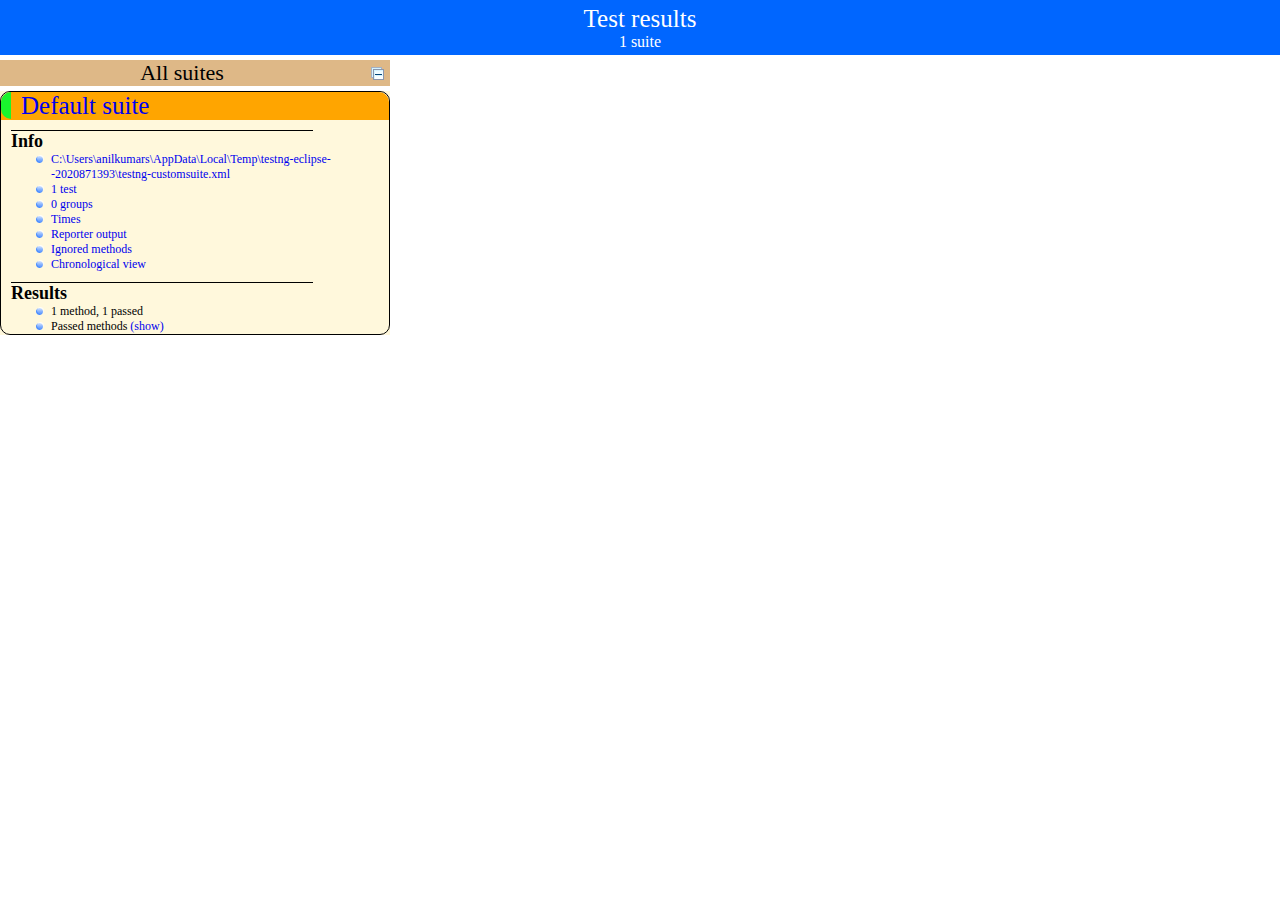
==== test-output/index.html @ d5fa9650 "new Code" ====
<!DOCTYPE html>

<html>
  <head>
  <meta charset='utf-8'>
  <title>TestNG reports</title>

    <link type="text/css" href="testng-reports.css" rel="stylesheet" />  
    <script type="text/javascript" src="jquery-1.7.1.min.js"></script>
    <script type="text/javascript" src="testng-reports.js"></script>
    <script type="text/javascript" src="https://www.google.com/jsapi"></script>
    <script type='text/javascript'>
      google.load('visualization', '1', {packages:['table']});
      google.setOnLoadCallback(drawTable);
      var suiteTableInitFunctions = new Array();
      var suiteTableData = new Array();
    </script>
    <!--
      <script type="text/javascript" src="jquery-ui/js/jquery-ui-1.8.16.custom.min.js"></script>
     -->
  </head>

  <body>
    <div class="top-banner-root">
      <span class="top-banner-title-font">Test results</span>
      <br/>
      <span class="top-banner-font-1">1 suite</span>
    </div> <!-- top-banner-root -->
    <div class="navigator-root">
      <div class="navigator-suite-header">
        <span>All suites</span>
        <a href="#" title="Collapse/expand all the suites" class="collapse-all-link">
          <img src="collapseall.gif" class="collapse-all-icon">
          </img> <!-- collapse-all-icon -->
        </a> <!-- collapse-all-link -->
      </div> <!-- navigator-suite-header -->
      <div class="suite">
        <div class="rounded-window">
          <div class="suite-header light-rounded-window-top">
            <a href="#" panel-name="suite-Default_suite" class="navigator-link">
              <span class="suite-name border-passed">Default suite</span>
            </a> <!-- navigator-link -->
          </div> <!-- suite-header light-rounded-window-top -->
          <div class="navigator-suite-content">
            <div class="suite-section-title">
              <span>Info</span>
            </div> <!-- suite-section-title -->
            <div class="suite-section-content">
              <ul>
                <li>
                  <a href="#" panel-name="test-xml-Default_suite" class="navigator-link ">
                    <span>C:\Users\anilkumars\AppData\Local\Temp\testng-eclipse--2020871393\testng-customsuite.xml</span>
                  </a> <!-- navigator-link  -->
                </li>
                <li>
                  <a href="#" panel-name="testlist-Default_suite" class="navigator-link ">
                    <span class="test-stats">1 test</span>
                  </a> <!-- navigator-link  -->
                </li>
                <li>
                  <a href="#" panel-name="group-Default_suite" class="navigator-link ">
                    <span>0 groups</span>
                  </a> <!-- navigator-link  -->
                </li>
                <li>
                  <a href="#" panel-name="times-Default_suite" class="navigator-link ">
                    <span>Times</span>
                  </a> <!-- navigator-link  -->
                </li>
                <li>
                  <a href="#" panel-name="reporter-Default_suite" class="navigator-link ">
                    <span>Reporter output</span>
                  </a> <!-- navigator-link  -->
                </li>
                <li>
                  <a href="#" panel-name="ignored-methods-Default_suite" class="navigator-link ">
                    <span>Ignored methods</span>
                  </a> <!-- navigator-link  -->
                </li>
                <li>
                  <a href="#" panel-name="chronological-Default_suite" class="navigator-link ">
                    <span>Chronological view</span>
                  </a> <!-- navigator-link  -->
                </li>
              </ul>
            </div> <!-- suite-section-content -->
            <div class="result-section">
              <div class="suite-section-title">
                <span>Results</span>
              </div> <!-- suite-section-title -->
              <div class="suite-section-content">
                <ul>
                  <li>
                    <span class="method-stats">1 method,   1 passed</span>
                  </li>
                  <li>
                    <span class="method-list-title passed">Passed methods</span>
                    <span class="show-or-hide-methods passed">
                      <a href="#" panel-name="suite-Default_suite" class="hide-methods passed suite-Default_suite"> (hide)</a> <!-- hide-methods passed suite-Default_suite -->
                      <a href="#" panel-name="suite-Default_suite" class="show-methods passed suite-Default_suite"> (show)</a> <!-- show-methods passed suite-Default_suite -->
                    </span>
                    <div class="method-list-content passed suite-Default_suite">
                      <span>
                        <img src="passed.png" width="3%"/>
                        <a href="#" panel-name="suite-Default_suite" title="planittesting.assesment.DemoTest" class="method navigator-link" hash-for-method="DemoExample">DemoExample</a> <!-- method navigator-link -->
                      </span>
                      <br/>
                    </div> <!-- method-list-content passed suite-Default_suite -->
                  </li>
                </ul>
              </div> <!-- suite-section-content -->
            </div> <!-- result-section -->
          </div> <!-- navigator-suite-content -->
        </div> <!-- rounded-window -->
      </div> <!-- suite -->
    </div> <!-- navigator-root -->
    <div class="wrapper">
      <div class="main-panel-root">
        <div panel-name="suite-Default_suite" class="panel Default_suite">
          <div class="suite-Default_suite-class-passed">
            <div class="main-panel-header rounded-window-top">
              <img src="passed.png"/>
              <span class="class-name">planittesting.assesment.DemoTest</span>
            </div> <!-- main-panel-header rounded-window-top -->
            <div class="main-panel-content rounded-window-bottom">
              <div class="method">
                <div class="method-content">
                  <a name="DemoExample">
                  </a> <!-- DemoExample -->
                  <span class="method-name">DemoExample</span>
                </div> <!-- method-content -->
              </div> <!-- method -->
            </div> <!-- main-panel-content rounded-window-bottom -->
          </div> <!-- suite-Default_suite-class-passed -->
        </div> <!-- panel Default_suite -->
        <div panel-name="test-xml-Default_suite" class="panel">
          <div class="main-panel-header rounded-window-top">
            <span class="header-content">C:\Users\anilkumars\AppData\Local\Temp\testng-eclipse--2020871393\testng-customsuite.xml</span>
          </div> <!-- main-panel-header rounded-window-top -->
          <div class="main-panel-content rounded-window-bottom">
            <pre>
&lt;?xml version=&quot;1.0&quot; encoding=&quot;UTF-8&quot;?&gt;
&lt;!DOCTYPE suite SYSTEM &quot;http://testng.org/testng-1.0.dtd&quot;&gt;
&lt;suite name=&quot;Default suite&quot; guice-stage=&quot;DEVELOPMENT&quot;&gt;
  &lt;test name=&quot;Default test&quot; verbose=&quot;2&quot;&gt;
    &lt;classes&gt;
      &lt;class name=&quot;planittesting.assesment.DemoTest&quot;/&gt;
    &lt;/classes&gt;
  &lt;/test&gt; &lt;!-- Default test --&gt;
&lt;/suite&gt; &lt;!-- Default suite --&gt;
            </pre>
          </div> <!-- main-panel-content rounded-window-bottom -->
        </div> <!-- panel -->
        <div panel-name="testlist-Default_suite" class="panel">
          <div class="main-panel-header rounded-window-top">
            <span class="header-content">Tests for Default suite</span>
          </div> <!-- main-panel-header rounded-window-top -->
          <div class="main-panel-content rounded-window-bottom">
            <ul>
              <li>
                <span class="test-name">Default test (1 class)</span>
              </li>
            </ul>
          </div> <!-- main-panel-content rounded-window-bottom -->
        </div> <!-- panel -->
        <div panel-name="group-Default_suite" class="panel">
          <div class="main-panel-header rounded-window-top">
            <span class="header-content">Groups for Default suite</span>
          </div> <!-- main-panel-header rounded-window-top -->
          <div class="main-panel-content rounded-window-bottom">
          </div> <!-- main-panel-content rounded-window-bottom -->
        </div> <!-- panel -->
        <div panel-name="times-Default_suite" class="panel">
          <div class="main-panel-header rounded-window-top">
            <span class="header-content">Times for Default suite</span>
          </div> <!-- main-panel-header rounded-window-top -->
          <div class="main-panel-content rounded-window-bottom">
            <div class="times-div">
              <script type="text/javascript">
suiteTableInitFunctions.push('tableData_Default_suite');
function tableData_Default_suite() {
var data = new google.visualization.DataTable();
data.addColumn('number', 'Number');
data.addColumn('string', 'Method');
data.addColumn('string', 'Class');
data.addColumn('number', 'Time (ms)');
data.addRows(1);
data.setCell(0, 0, 0)
data.setCell(0, 1, 'DemoExample')
data.setCell(0, 2, 'planittesting.assesment.DemoTest')
data.setCell(0, 3, 6446);
window.suiteTableData['Default_suite']= { tableData: data, tableDiv: 'times-div-Default_suite'}
return data;
}
              </script>
              <span class="suite-total-time">Total running time: 6 seconds</span>
              <div id="times-div-Default_suite">
              </div> <!-- times-div-Default_suite -->
            </div> <!-- times-div -->
          </div> <!-- main-panel-content rounded-window-bottom -->
        </div> <!-- panel -->
        <div panel-name="reporter-Default_suite" class="panel">
          <div class="main-panel-header rounded-window-top">
            <span class="header-content">Reporter output for Default suite</span>
          </div> <!-- main-panel-header rounded-window-top -->
          <div class="main-panel-content rounded-window-bottom">
          </div> <!-- main-panel-content rounded-window-bottom -->
        </div> <!-- panel -->
        <div panel-name="ignored-methods-Default_suite" class="panel">
          <div class="main-panel-header rounded-window-top">
            <span class="header-content">0 ignored methods</span>
          </div> <!-- main-panel-header rounded-window-top -->
          <div class="main-panel-content rounded-window-bottom">
          </div> <!-- main-panel-content rounded-window-bottom -->
        </div> <!-- panel -->
        <div panel-name="chronological-Default_suite" class="panel">
          <div class="main-panel-header rounded-window-top">
            <span class="header-content">Methods in chronological order</span>
          </div> <!-- main-panel-header rounded-window-top -->
          <div class="main-panel-content rounded-window-bottom">
            <div class="chronological-class">
              <div class="chronological-class-name">planittesting.assesment.DemoTest</div> <!-- chronological-class-name -->
              <div class="configuration-method before">
                <span class="method-name">setup</span>
                <span class="method-start">0 ms</span>
              </div> <!-- configuration-method before -->
              <div class="test-method">
                <span class="method-name">DemoExample</span>
                <span class="method-start">5555 ms</span>
              </div> <!-- test-method -->
              <div class="configuration-method after">
                <span class="method-name">tearDown</span>
                <span class="method-start">12002 ms</span>
              </div> <!-- configuration-method after -->
          </div> <!-- main-panel-content rounded-window-bottom -->
        </div> <!-- panel -->
      </div> <!-- main-panel-root -->
    </div> <!-- wrapper -->
  </body>
</html>
---- test-output/testng-reports.css ----
body {
    margin: 0px 0px 5px 5px;
}

ul {
    margin: 0px;
}

li {
    list-style-type: none;
}

a {
    text-decoration: none;
}

a:hover {
    text-decoration: underline;
}

.navigator-selected {
    background: #ffa500;
}

.wrapper {
    position: absolute;
    top: 60px;
    bottom: 0;
    left: 400px;
    right: 0;
    overflow: auto;
}

.navigator-root {
    position: absolute;
    top: 60px;
    bottom: 0;
    left: 0;
    width: 400px;
    overflow-y: auto;
}

.suite {
    margin: 0px 10px 10px 0px;
    background-color: #fff8dc;
}

.suite-name {
    padding-left: 10px;
    font-size: 25px;
    font-family: Times;
}

.main-panel-header {
    padding: 5px;
    background-color: #9FB4D9; //afeeee;
    font-family: monospace;
    font-size: 18px;
}

.main-panel-content {
    padding: 5px;
    margin-bottom: 10px;
    background-color: #DEE8FC; //d0ffff;
}

.rounded-window {
    border-radius: 10px;
    border-style: solid;
    border-width: 1px;
}

.rounded-window-top {
    border-top-right-radius: 10px 10px;
    border-top-left-radius: 10px 10px;
    border-style: solid;
    border-width: 1px;
    overflow: auto;
}

.light-rounded-window-top {
    border-top-right-radius: 10px 10px;
    border-top-left-radius: 10px 10px;
}

.rounded-window-bottom {
    border-style: solid;
    border-width: 0px 1px 1px 1px;
    border-bottom-right-radius: 10px 10px;
    border-bottom-left-radius: 10px 10px;
    overflow: auto;
}

.method-name {
    font-size: 12px;
    font-family: monospace;
}

.method-content {
    border-style: solid;
    border-width: 0px 0px 1px 0px;
    margin-bottom: 10;
    padding-bottom: 5px;
    width: 80%;
}

.parameters {
    font-size: 14px;
    font-family: monospace;
}

.stack-trace {
    white-space: pre;
    font-family: monospace;
    font-size: 12px;
    font-weight: bold;
    margin-top: 0px;
    margin-left: 20px;
}

.testng-xml {
    font-family: monospace;
}

.method-list-content {
    margin-left: 10px;
}

.navigator-suite-content {
    margin-left: 10px;
    font: 12px 'Lucida Grande';
}

.suite-section-title {
    margin-top: 10px;
    width: 80%;
    border-style: solid;
    border-width: 1px 0px 0px 0px;
    font-family: Times;
    font-size: 18px;
    font-weight: bold;
}

.suite-section-content {
    list-style-image: url(bullet_point.png);
}

.top-banner-root {
    position: absolute;
    top: 0;
    height: 45px;
    left: 0;
    right: 0;
    padding: 5px;
    margin: 0px 0px 5px 0px;
    background-color: #0066ff;
    font-family: Times;
    color: #fff;
    text-align: center;
}

.top-banner-title-font {
    font-size: 25px;
}

.test-name {
    font-family: 'Lucida Grande';
    font-size: 16px;
}

.suite-icon {
    padding: 5px;
    float: right;
    height: 20;
}

.test-group {
    font: 20px 'Lucida Grande';
    margin: 5px 5px 10px 5px;
    border-width: 0px 0px 1px 0px;
    border-style: solid;
    padding: 5px;
}

.test-group-name {
    font-weight: bold;
}

.method-in-group {
    font-size: 16px;
    margin-left: 80px;
}

table.google-visualization-table-table {
    width: 100%;
}

.reporter-method-name {
    font-size: 14px;
    font-family: monospace;
}

.reporter-method-output-div {
    padding: 5px;
    margin: 0px 0px 5px 20px;
    font-size: 12px;
    font-family: monospace;
    border-width: 0px 0px 0px 1px;
    border-style: solid;
}

.ignored-class-div {
    font-size: 14px;
    font-family: monospace;
}

.ignored-methods-div {
    padding: 5px;
    margin: 0px 0px 5px 20px;
    font-size: 12px;
    font-family: monospace;
    border-width: 0px 0px 0px 1px;
    border-style: solid;
}

.border-failed {
    border-top-left-radius: 10px 10px;
    border-bottom-left-radius: 10px 10px;
    border-style: solid;
    border-width: 0px 0px 0px 10px;
    border-color: #f00;
}

.border-skipped {
    border-top-left-radius: 10px 10px;
    border-bottom-left-radius: 10px 10px;
    border-style: solid;
    border-width: 0px 0px 0px 10px;
    border-color: #edc600;
}

.border-passed {
    border-top-left-radius: 10px 10px;
    border-bottom-left-radius: 10px 10px;
    border-style: solid;
    border-width: 0px 0px 0px 10px;
    border-color: #19f52d;
}

.times-div {
    text-align: center;
    padding: 5px;
}

.suite-total-time {
    font: 16px 'Lucida Grande';
}

.configuration-suite {
    margin-left: 20px;
}

.configuration-test {
    margin-left: 40px;
}

.configuration-class {
    margin-left: 60px;
}

.configuration-method {
    margin-left: 80px;
}

.test-method {
    margin-left: 100px;
}

.chronological-class {
    background-color: #0ccff;
    border-style: solid;
    border-width: 0px 0px 1px 1px;
}

.method-start {
    float: right;
}

.chronological-class-name {
    padding: 0px 0px 0px 5px;
    color: #008;
}

.after, .before, .test-method {
    font-family: monospace;
    font-size: 14px;
}

.navigator-suite-header {
    font-size: 22px;
    margin: 0px 10px 5px 0px;
    background-color: #deb887;
    text-align: center;
}

.collapse-all-icon {
    padding: 5px;
    float: right;
}
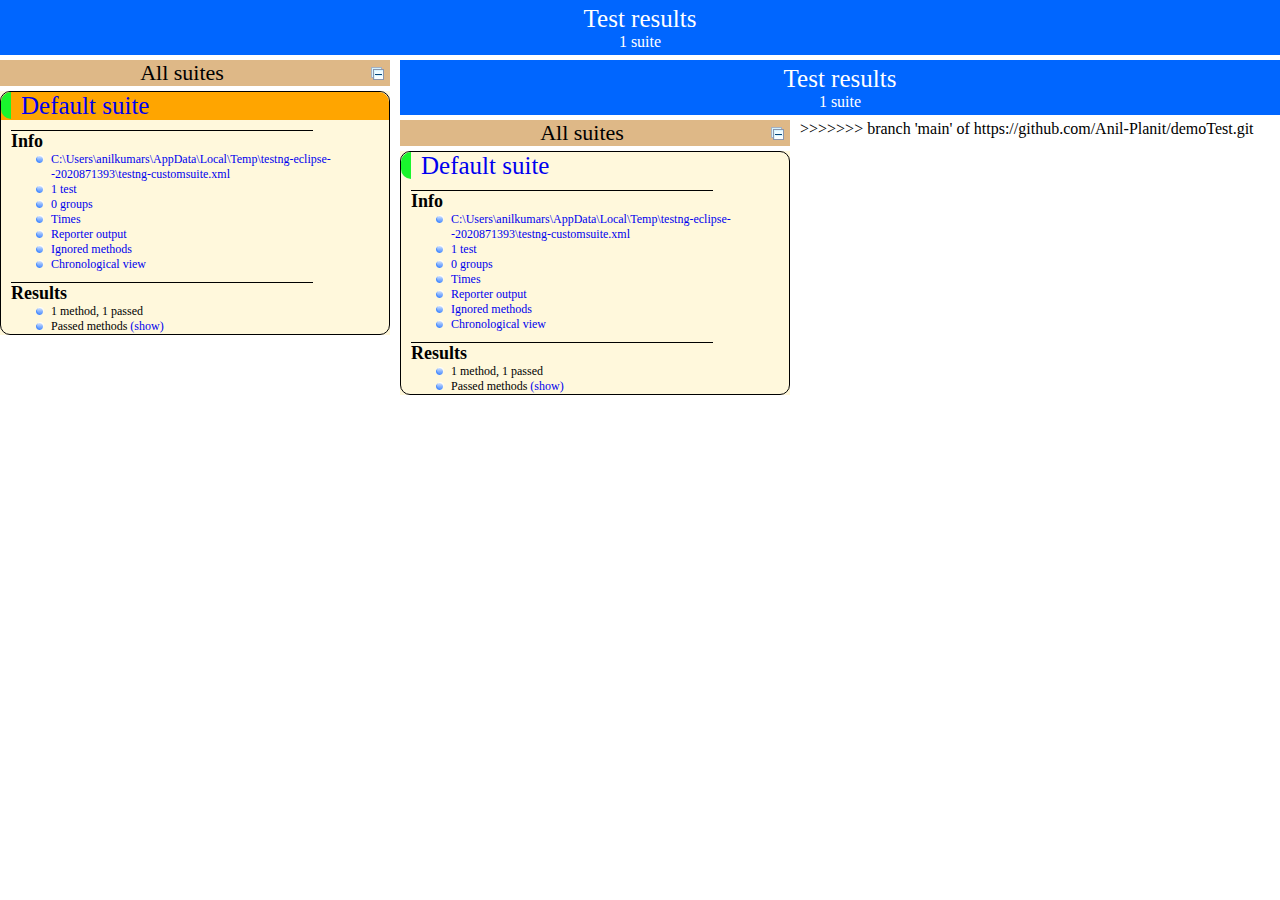
==== commit 5d58012d: "Merge branch 'main' of https://github.com/Anil-Planit/demoTest.git into main" ====
--- a/test-output/index.html
+++ b/test-output/index.html
@@ -21,6 +21,7 @@
   </head>
 
   <body>
+<<<<<<< HEAD
     <div class="top-banner-root">
       <span class="top-banner-title-font">Test results</span>
       <br/>
@@ -236,5 +237,222 @@
         </div> <!-- panel -->
       </div> <!-- main-panel-root -->
     </div> <!-- wrapper -->
+=======
+    <div class="top-banner-root">
+      <span class="top-banner-title-font">Test results</span>
+      <br/>
+      <span class="top-banner-font-1">1 suite</span>
+    </div> <!-- top-banner-root -->
+    <div class="navigator-root">
+      <div class="navigator-suite-header">
+        <span>All suites</span>
+        <a href="#" title="Collapse/expand all the suites" class="collapse-all-link">
+          <img src="collapseall.gif" class="collapse-all-icon">
+          </img> <!-- collapse-all-icon -->
+        </a> <!-- collapse-all-link -->
+      </div> <!-- navigator-suite-header -->
+      <div class="suite">
+        <div class="rounded-window">
+          <div class="suite-header light-rounded-window-top">
+            <a href="#" panel-name="suite-Default_suite" class="navigator-link">
+              <span class="suite-name border-passed">Default suite</span>
+            </a> <!-- navigator-link -->
+          </div> <!-- suite-header light-rounded-window-top -->
+          <div class="navigator-suite-content">
+            <div class="suite-section-title">
+              <span>Info</span>
+            </div> <!-- suite-section-title -->
+            <div class="suite-section-content">
+              <ul>
+                <li>
+                  <a href="#" panel-name="test-xml-Default_suite" class="navigator-link ">
+                    <span>C:\Users\anilkumars\AppData\Local\Temp\testng-eclipse--2020871393\testng-customsuite.xml</span>
+                  </a> <!-- navigator-link  -->
+                </li>
+                <li>
+                  <a href="#" panel-name="testlist-Default_suite" class="navigator-link ">
+                    <span class="test-stats">1 test</span>
+                  </a> <!-- navigator-link  -->
+                </li>
+                <li>
+                  <a href="#" panel-name="group-Default_suite" class="navigator-link ">
+                    <span>0 groups</span>
+                  </a> <!-- navigator-link  -->
+                </li>
+                <li>
+                  <a href="#" panel-name="times-Default_suite" class="navigator-link ">
+                    <span>Times</span>
+                  </a> <!-- navigator-link  -->
+                </li>
+                <li>
+                  <a href="#" panel-name="reporter-Default_suite" class="navigator-link ">
+                    <span>Reporter output</span>
+                  </a> <!-- navigator-link  -->
+                </li>
+                <li>
+                  <a href="#" panel-name="ignored-methods-Default_suite" class="navigator-link ">
+                    <span>Ignored methods</span>
+                  </a> <!-- navigator-link  -->
+                </li>
+                <li>
+                  <a href="#" panel-name="chronological-Default_suite" class="navigator-link ">
+                    <span>Chronological view</span>
+                  </a> <!-- navigator-link  -->
+                </li>
+              </ul>
+            </div> <!-- suite-section-content -->
+            <div class="result-section">
+              <div class="suite-section-title">
+                <span>Results</span>
+              </div> <!-- suite-section-title -->
+              <div class="suite-section-content">
+                <ul>
+                  <li>
+                    <span class="method-stats">1 method,   1 passed</span>
+                  </li>
+                  <li>
+                    <span class="method-list-title passed">Passed methods</span>
+                    <span class="show-or-hide-methods passed">
+                      <a href="#" panel-name="suite-Default_suite" class="hide-methods passed suite-Default_suite"> (hide)</a> <!-- hide-methods passed suite-Default_suite -->
+                      <a href="#" panel-name="suite-Default_suite" class="show-methods passed suite-Default_suite"> (show)</a> <!-- show-methods passed suite-Default_suite -->
+                    </span>
+                    <div class="method-list-content passed suite-Default_suite">
+                      <span>
+                        <img src="passed.png" width="3%"/>
+                        <a href="#" panel-name="suite-Default_suite" title="planittesting.assesment.DemoTest" class="method navigator-link" hash-for-method="DemoExample">DemoExample</a> <!-- method navigator-link -->
+                      </span>
+                      <br/>
+                    </div> <!-- method-list-content passed suite-Default_suite -->
+                  </li>
+                </ul>
+              </div> <!-- suite-section-content -->
+            </div> <!-- result-section -->
+          </div> <!-- navigator-suite-content -->
+        </div> <!-- rounded-window -->
+      </div> <!-- suite -->
+    </div> <!-- navigator-root -->
+    <div class="wrapper">
+      <div class="main-panel-root">
+        <div panel-name="suite-Default_suite" class="panel Default_suite">
+          <div class="suite-Default_suite-class-passed">
+            <div class="main-panel-header rounded-window-top">
+              <img src="passed.png"/>
+              <span class="class-name">planittesting.assesment.DemoTest</span>
+            </div> <!-- main-panel-header rounded-window-top -->
+            <div class="main-panel-content rounded-window-bottom">
+              <div class="method">
+                <div class="method-content">
+                  <a name="DemoExample">
+                  </a> <!-- DemoExample -->
+                  <span class="method-name">DemoExample</span>
+                </div> <!-- method-content -->
+              </div> <!-- method -->
+            </div> <!-- main-panel-content rounded-window-bottom -->
+          </div> <!-- suite-Default_suite-class-passed -->
+        </div> <!-- panel Default_suite -->
+        <div panel-name="test-xml-Default_suite" class="panel">
+          <div class="main-panel-header rounded-window-top">
+            <span class="header-content">C:\Users\anilkumars\AppData\Local\Temp\testng-eclipse--2020871393\testng-customsuite.xml</span>
+          </div> <!-- main-panel-header rounded-window-top -->
+          <div class="main-panel-content rounded-window-bottom">
+            <pre>
+&lt;?xml version=&quot;1.0&quot; encoding=&quot;UTF-8&quot;?&gt;
+&lt;!DOCTYPE suite SYSTEM &quot;http://testng.org/testng-1.0.dtd&quot;&gt;
+&lt;suite name=&quot;Default suite&quot; guice-stage=&quot;DEVELOPMENT&quot;&gt;
+  &lt;test name=&quot;Default test&quot; verbose=&quot;2&quot;&gt;
+    &lt;classes&gt;
+      &lt;class name=&quot;planittesting.assesment.DemoTest&quot;/&gt;
+    &lt;/classes&gt;
+  &lt;/test&gt; &lt;!-- Default test --&gt;
+&lt;/suite&gt; &lt;!-- Default suite --&gt;
+            </pre>
+          </div> <!-- main-panel-content rounded-window-bottom -->
+        </div> <!-- panel -->
+        <div panel-name="testlist-Default_suite" class="panel">
+          <div class="main-panel-header rounded-window-top">
+            <span class="header-content">Tests for Default suite</span>
+          </div> <!-- main-panel-header rounded-window-top -->
+          <div class="main-panel-content rounded-window-bottom">
+            <ul>
+              <li>
+                <span class="test-name">Default test (1 class)</span>
+              </li>
+            </ul>
+          </div> <!-- main-panel-content rounded-window-bottom -->
+        </div> <!-- panel -->
+        <div panel-name="group-Default_suite" class="panel">
+          <div class="main-panel-header rounded-window-top">
+            <span class="header-content">Groups for Default suite</span>
+          </div> <!-- main-panel-header rounded-window-top -->
+          <div class="main-panel-content rounded-window-bottom">
+          </div> <!-- main-panel-content rounded-window-bottom -->
+        </div> <!-- panel -->
+        <div panel-name="times-Default_suite" class="panel">
+          <div class="main-panel-header rounded-window-top">
+            <span class="header-content">Times for Default suite</span>
+          </div> <!-- main-panel-header rounded-window-top -->
+          <div class="main-panel-content rounded-window-bottom">
+            <div class="times-div">
+              <script type="text/javascript">
+suiteTableInitFunctions.push('tableData_Default_suite');
+function tableData_Default_suite() {
+var data = new google.visualization.DataTable();
+data.addColumn('number', 'Number');
+data.addColumn('string', 'Method');
+data.addColumn('string', 'Class');
+data.addColumn('number', 'Time (ms)');
+data.addRows(1);
+data.setCell(0, 0, 0)
+data.setCell(0, 1, 'DemoExample')
+data.setCell(0, 2, 'planittesting.assesment.DemoTest')
+data.setCell(0, 3, 6446);
+window.suiteTableData['Default_suite']= { tableData: data, tableDiv: 'times-div-Default_suite'}
+return data;
+}
+              </script>
+              <span class="suite-total-time">Total running time: 6 seconds</span>
+              <div id="times-div-Default_suite">
+              </div> <!-- times-div-Default_suite -->
+            </div> <!-- times-div -->
+          </div> <!-- main-panel-content rounded-window-bottom -->
+        </div> <!-- panel -->
+        <div panel-name="reporter-Default_suite" class="panel">
+          <div class="main-panel-header rounded-window-top">
+            <span class="header-content">Reporter output for Default suite</span>
+          </div> <!-- main-panel-header rounded-window-top -->
+          <div class="main-panel-content rounded-window-bottom">
+          </div> <!-- main-panel-content rounded-window-bottom -->
+        </div> <!-- panel -->
+        <div panel-name="ignored-methods-Default_suite" class="panel">
+          <div class="main-panel-header rounded-window-top">
+            <span class="header-content">0 ignored methods</span>
+          </div> <!-- main-panel-header rounded-window-top -->
+          <div class="main-panel-content rounded-window-bottom">
+          </div> <!-- main-panel-content rounded-window-bottom -->
+        </div> <!-- panel -->
+        <div panel-name="chronological-Default_suite" class="panel">
+          <div class="main-panel-header rounded-window-top">
+            <span class="header-content">Methods in chronological order</span>
+          </div> <!-- main-panel-header rounded-window-top -->
+          <div class="main-panel-content rounded-window-bottom">
+            <div class="chronological-class">
+              <div class="chronological-class-name">planittesting.assesment.DemoTest</div> <!-- chronological-class-name -->
+              <div class="configuration-method before">
+                <span class="method-name">setup</span>
+                <span class="method-start">0 ms</span>
+              </div> <!-- configuration-method before -->
+              <div class="test-method">
+                <span class="method-name">DemoExample</span>
+                <span class="method-start">5555 ms</span>
+              </div> <!-- test-method -->
+              <div class="configuration-method after">
+                <span class="method-name">tearDown</span>
+                <span class="method-start">12002 ms</span>
+              </div> <!-- configuration-method after -->
+          </div> <!-- main-panel-content rounded-window-bottom -->
+        </div> <!-- panel -->
+      </div> <!-- main-panel-root -->
+    </div> <!-- wrapper -->
+>>>>>>> branch 'main' of https://github.com/Anil-Planit/demoTest.git
   </body>
 </html>
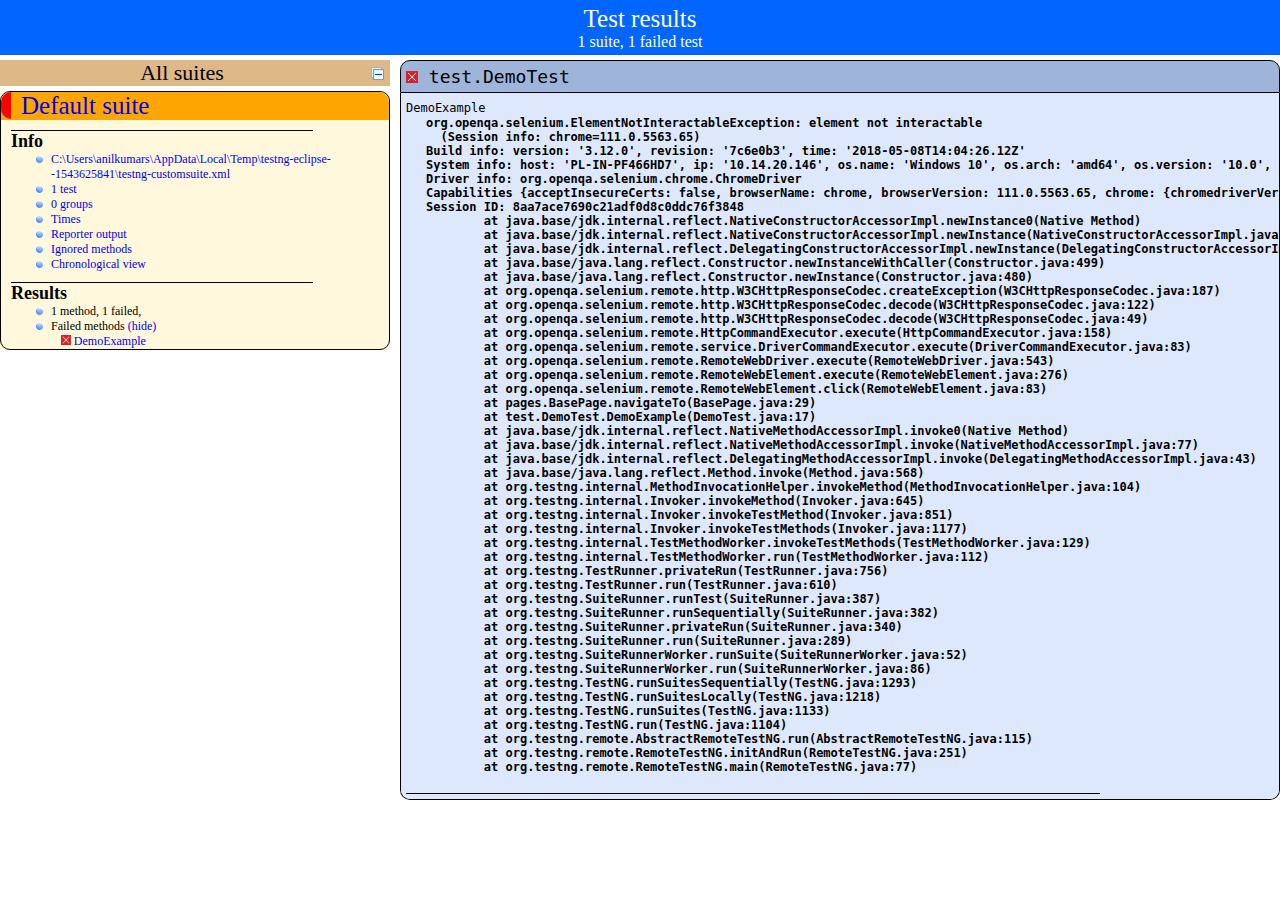
==== commit b81998e9: "Updated" ====
--- a/test-output/index.html
+++ b/test-output/index.html
@@ -21,11 +21,10 @@
   </head>
 
   <body>
-<<<<<<< HEAD
     <div class="top-banner-root">
       <span class="top-banner-title-font">Test results</span>
       <br/>
-      <span class="top-banner-font-1">1 suite</span>
+      <span class="top-banner-font-1">1 suite, 1 failed test</span>
     </div> <!-- top-banner-root -->
     <div class="navigator-root">
       <div class="navigator-suite-header">
@@ -39,7 +38,7 @@
         <div class="rounded-window">
           <div class="suite-header light-rounded-window-top">
             <a href="#" panel-name="suite-Default_suite" class="navigator-link">
-              <span class="suite-name border-passed">Default suite</span>
+              <span class="suite-name border-failed">Default suite</span>
             </a> <!-- navigator-link -->
           </div> <!-- suite-header light-rounded-window-top -->
           <div class="navigator-suite-content">
@@ -50,7 +49,7 @@
               <ul>
                 <li>
                   <a href="#" panel-name="test-xml-Default_suite" class="navigator-link ">
-                    <span>C:\Users\anilkumars\AppData\Local\Temp\testng-eclipse--2020871393\testng-customsuite.xml</span>
+                    <span>C:\Users\anilkumars\AppData\Local\Temp\testng-eclipse--1543625841\testng-customsuite.xml</span>
                   </a> <!-- navigator-link  -->
                 </li>
                 <li>
@@ -92,21 +91,21 @@
               <div class="suite-section-content">
                 <ul>
                   <li>
-                    <span class="method-stats">1 method,   1 passed</span>
+                    <span class="method-stats">1 method, 1 failed,   </span>
                   </li>
                   <li>
-                    <span class="method-list-title passed">Passed methods</span>
-                    <span class="show-or-hide-methods passed">
-                      <a href="#" panel-name="suite-Default_suite" class="hide-methods passed suite-Default_suite"> (hide)</a> <!-- hide-methods passed suite-Default_suite -->
-                      <a href="#" panel-name="suite-Default_suite" class="show-methods passed suite-Default_suite"> (show)</a> <!-- show-methods passed suite-Default_suite -->
+                    <span class="method-list-title failed">Failed methods</span>
+                    <span class="show-or-hide-methods failed">
+                      <a href="#" panel-name="suite-Default_suite" class="hide-methods failed suite-Default_suite"> (hide)</a> <!-- hide-methods failed suite-Default_suite -->
+                      <a href="#" panel-name="suite-Default_suite" class="show-methods failed suite-Default_suite"> (show)</a> <!-- show-methods failed suite-Default_suite -->
                     </span>
-                    <div class="method-list-content passed suite-Default_suite">
+                    <div class="method-list-content failed suite-Default_suite">
                       <span>
-                        <img src="passed.png" width="3%"/>
-                        <a href="#" panel-name="suite-Default_suite" title="planittesting.assesment.DemoTest" class="method navigator-link" hash-for-method="DemoExample">DemoExample</a> <!-- method navigator-link -->
+                        <img src="failed.png" width="3%"/>
+                        <a href="#" panel-name="suite-Default_suite" title="test.DemoTest" class="method navigator-link" hash-for-method="DemoExample">DemoExample</a> <!-- method navigator-link -->
                       </span>
                       <br/>
-                    </div> <!-- method-list-content passed suite-Default_suite -->
+                    </div> <!-- method-list-content failed suite-Default_suite -->
                   </li>
                 </ul>
               </div> <!-- suite-section-content -->
@@ -118,10 +117,10 @@
     <div class="wrapper">
       <div class="main-panel-root">
         <div panel-name="suite-Default_suite" class="panel Default_suite">
-          <div class="suite-Default_suite-class-passed">
+          <div class="suite-Default_suite-class-failed">
             <div class="main-panel-header rounded-window-top">
-              <img src="passed.png"/>
-              <span class="class-name">planittesting.assesment.DemoTest</span>
+              <img src="failed.png"/>
+              <span class="class-name">test.DemoTest</span>
             </div> <!-- main-panel-header rounded-window-top -->
             <div class="main-panel-content rounded-window-bottom">
               <div class="method">
@@ -129,14 +128,63 @@
                   <a name="DemoExample">
                   </a> <!-- DemoExample -->
                   <span class="method-name">DemoExample</span>
+                  <div class="stack-trace">org.openqa.selenium.ElementNotInteractableException: element not interactable
+  (Session info: chrome=111.0.5563.65)
+Build info: version: &apos;3.12.0&apos;, revision: &apos;7c6e0b3&apos;, time: &apos;2018-05-08T14:04:26.12Z&apos;
+System info: host: &apos;PL-IN-PF466HD7&apos;, ip: &apos;10.14.20.146&apos;, os.name: &apos;Windows 10&apos;, os.arch: &apos;amd64&apos;, os.version: &apos;10.0&apos;, java.version: &apos;17.0.1&apos;
+Driver info: org.openqa.selenium.chrome.ChromeDriver
+Capabilities {acceptInsecureCerts: false, browserName: chrome, browserVersion: 111.0.5563.65, chrome: {chromedriverVersion: 111.0.5563.64 (c710e93d5b63..., userDataDir: C:\Users\ANILKU~1\AppData\L...}, goog:chromeOptions: {debuggerAddress: localhost:59106}, javascriptEnabled: true, networkConnectionEnabled: false, pageLoadStrategy: normal, platform: WINDOWS, platformName: WINDOWS, proxy: Proxy(), setWindowRect: true, strictFileInteractability: false, timeouts: {implicit: 0, pageLoad: 300000, script: 30000}, unhandledPromptBehavior: dismiss and notify, webauthn:extension:credBlob: true, webauthn:extension:largeBlob: true, webauthn:extension:minPinLength: true, webauthn:extension:prf: true, webauthn:virtualAuthenticators: true}
+Session ID: 8aa7ace7690c21adf0d8c0ddc76f3848
+	at java.base/jdk.internal.reflect.NativeConstructorAccessorImpl.newInstance0(Native Method)
+	at java.base/jdk.internal.reflect.NativeConstructorAccessorImpl.newInstance(NativeConstructorAccessorImpl.java:77)
+	at java.base/jdk.internal.reflect.DelegatingConstructorAccessorImpl.newInstance(DelegatingConstructorAccessorImpl.java:45)
+	at java.base/java.lang.reflect.Constructor.newInstanceWithCaller(Constructor.java:499)
+	at java.base/java.lang.reflect.Constructor.newInstance(Constructor.java:480)
+	at org.openqa.selenium.remote.http.W3CHttpResponseCodec.createException(W3CHttpResponseCodec.java:187)
+	at org.openqa.selenium.remote.http.W3CHttpResponseCodec.decode(W3CHttpResponseCodec.java:122)
+	at org.openqa.selenium.remote.http.W3CHttpResponseCodec.decode(W3CHttpResponseCodec.java:49)
+	at org.openqa.selenium.remote.HttpCommandExecutor.execute(HttpCommandExecutor.java:158)
+	at org.openqa.selenium.remote.service.DriverCommandExecutor.execute(DriverCommandExecutor.java:83)
+	at org.openqa.selenium.remote.RemoteWebDriver.execute(RemoteWebDriver.java:543)
+	at org.openqa.selenium.remote.RemoteWebElement.execute(RemoteWebElement.java:276)
+	at org.openqa.selenium.remote.RemoteWebElement.click(RemoteWebElement.java:83)
+	at pages.BasePage.navigateTo(BasePage.java:29)
+	at test.DemoTest.DemoExample(DemoTest.java:17)
+	at java.base/jdk.internal.reflect.NativeMethodAccessorImpl.invoke0(Native Method)
+	at java.base/jdk.internal.reflect.NativeMethodAccessorImpl.invoke(NativeMethodAccessorImpl.java:77)
+	at java.base/jdk.internal.reflect.DelegatingMethodAccessorImpl.invoke(DelegatingMethodAccessorImpl.java:43)
+	at java.base/java.lang.reflect.Method.invoke(Method.java:568)
+	at org.testng.internal.MethodInvocationHelper.invokeMethod(MethodInvocationHelper.java:104)
+	at org.testng.internal.Invoker.invokeMethod(Invoker.java:645)
+	at org.testng.internal.Invoker.invokeTestMethod(Invoker.java:851)
+	at org.testng.internal.Invoker.invokeTestMethods(Invoker.java:1177)
+	at org.testng.internal.TestMethodWorker.invokeTestMethods(TestMethodWorker.java:129)
+	at org.testng.internal.TestMethodWorker.run(TestMethodWorker.java:112)
+	at org.testng.TestRunner.privateRun(TestRunner.java:756)
+	at org.testng.TestRunner.run(TestRunner.java:610)
+	at org.testng.SuiteRunner.runTest(SuiteRunner.java:387)
+	at org.testng.SuiteRunner.runSequentially(SuiteRunner.java:382)
+	at org.testng.SuiteRunner.privateRun(SuiteRunner.java:340)
+	at org.testng.SuiteRunner.run(SuiteRunner.java:289)
+	at org.testng.SuiteRunnerWorker.runSuite(SuiteRunnerWorker.java:52)
+	at org.testng.SuiteRunnerWorker.run(SuiteRunnerWorker.java:86)
+	at org.testng.TestNG.runSuitesSequentially(TestNG.java:1293)
+	at org.testng.TestNG.runSuitesLocally(TestNG.java:1218)
+	at org.testng.TestNG.runSuites(TestNG.java:1133)
+	at org.testng.TestNG.run(TestNG.java:1104)
+	at org.testng.remote.AbstractRemoteTestNG.run(AbstractRemoteTestNG.java:115)
+	at org.testng.remote.RemoteTestNG.initAndRun(RemoteTestNG.java:251)
+	at org.testng.remote.RemoteTestNG.main(RemoteTestNG.java:77)
+
+</div> <!-- stack-trace -->
                 </div> <!-- method-content -->
               </div> <!-- method -->
             </div> <!-- main-panel-content rounded-window-bottom -->
-          </div> <!-- suite-Default_suite-class-passed -->
+          </div> <!-- suite-Default_suite-class-failed -->
         </div> <!-- panel Default_suite -->
         <div panel-name="test-xml-Default_suite" class="panel">
           <div class="main-panel-header rounded-window-top">
-            <span class="header-content">C:\Users\anilkumars\AppData\Local\Temp\testng-eclipse--2020871393\testng-customsuite.xml</span>
+            <span class="header-content">C:\Users\anilkumars\AppData\Local\Temp\testng-eclipse--1543625841\testng-customsuite.xml</span>
           </div> <!-- main-panel-header rounded-window-top -->
           <div class="main-panel-content rounded-window-bottom">
             <pre>
@@ -145,7 +193,11 @@
 &lt;suite name=&quot;Default suite&quot; guice-stage=&quot;DEVELOPMENT&quot;&gt;
   &lt;test name=&quot;Default test&quot; verbose=&quot;2&quot;&gt;
     &lt;classes&gt;
-      &lt;class name=&quot;planittesting.assesment.DemoTest&quot;/&gt;
+      &lt;class name=&quot;test.DemoTest&quot;&gt;
+        &lt;methods&gt;
+          &lt;include name=&quot;DemoExample&quot;/&gt;
+        &lt;/methods&gt;
+      &lt;/class&gt; &lt;!-- test.DemoTest --&gt;
     &lt;/classes&gt;
   &lt;/test&gt; &lt;!-- Default test --&gt;
 &lt;/suite&gt; &lt;!-- Default suite --&gt;
@@ -188,13 +240,13 @@
 data.addRows(1);
 data.setCell(0, 0, 0)
 data.setCell(0, 1, 'DemoExample')
-data.setCell(0, 2, 'planittesting.assesment.DemoTest')
-data.setCell(0, 3, 6446);
+data.setCell(0, 2, 'test.DemoTest')
+data.setCell(0, 3, 10170);
 window.suiteTableData['Default_suite']= { tableData: data, tableDiv: 'times-div-Default_suite'}
 return data;
 }
               </script>
-              <span class="suite-total-time">Total running time: 6 seconds</span>
+              <span class="suite-total-time">Total running time: 10 seconds</span>
               <div id="times-div-Default_suite">
               </div> <!-- times-div-Default_suite -->
             </div> <!-- times-div -->
@@ -220,239 +272,24 @@
           </div> <!-- main-panel-header rounded-window-top -->
           <div class="main-panel-content rounded-window-bottom">
             <div class="chronological-class">
-              <div class="chronological-class-name">planittesting.assesment.DemoTest</div> <!-- chronological-class-name -->
+              <div class="chronological-class-name">test.DemoTest</div> <!-- chronological-class-name -->
               <div class="configuration-method before">
                 <span class="method-name">setup</span>
                 <span class="method-start">0 ms</span>
               </div> <!-- configuration-method before -->
               <div class="test-method">
+                <img src="failed.png">
+                </img>
                 <span class="method-name">DemoExample</span>
-                <span class="method-start">5555 ms</span>
+                <span class="method-start">13417 ms</span>
               </div> <!-- test-method -->
               <div class="configuration-method after">
                 <span class="method-name">tearDown</span>
-                <span class="method-start">12002 ms</span>
+                <span class="method-start">23594 ms</span>
               </div> <!-- configuration-method after -->
           </div> <!-- main-panel-content rounded-window-bottom -->
         </div> <!-- panel -->
       </div> <!-- main-panel-root -->
     </div> <!-- wrapper -->
-=======
-    <div class="top-banner-root">
-      <span class="top-banner-title-font">Test results</span>
-      <br/>
-      <span class="top-banner-font-1">1 suite</span>
-    </div> <!-- top-banner-root -->
-    <div class="navigator-root">
-      <div class="navigator-suite-header">
-        <span>All suites</span>
-        <a href="#" title="Collapse/expand all the suites" class="collapse-all-link">
-          <img src="collapseall.gif" class="collapse-all-icon">
-          </img> <!-- collapse-all-icon -->
-        </a> <!-- collapse-all-link -->
-      </div> <!-- navigator-suite-header -->
-      <div class="suite">
-        <div class="rounded-window">
-          <div class="suite-header light-rounded-window-top">
-            <a href="#" panel-name="suite-Default_suite" class="navigator-link">
-              <span class="suite-name border-passed">Default suite</span>
-            </a> <!-- navigator-link -->
-          </div> <!-- suite-header light-rounded-window-top -->
-          <div class="navigator-suite-content">
-            <div class="suite-section-title">
-              <span>Info</span>
-            </div> <!-- suite-section-title -->
-            <div class="suite-section-content">
-              <ul>
-                <li>
-                  <a href="#" panel-name="test-xml-Default_suite" class="navigator-link ">
-                    <span>C:\Users\anilkumars\AppData\Local\Temp\testng-eclipse--2020871393\testng-customsuite.xml</span>
-                  </a> <!-- navigator-link  -->
-                </li>
-                <li>
-                  <a href="#" panel-name="testlist-Default_suite" class="navigator-link ">
-                    <span class="test-stats">1 test</span>
-                  </a> <!-- navigator-link  -->
-                </li>
-                <li>
-                  <a href="#" panel-name="group-Default_suite" class="navigator-link ">
-                    <span>0 groups</span>
-                  </a> <!-- navigator-link  -->
-                </li>
-                <li>
-                  <a href="#" panel-name="times-Default_suite" class="navigator-link ">
-                    <span>Times</span>
-                  </a> <!-- navigator-link  -->
-                </li>
-                <li>
-                  <a href="#" panel-name="reporter-Default_suite" class="navigator-link ">
-                    <span>Reporter output</span>
-                  </a> <!-- navigator-link  -->
-                </li>
-                <li>
-                  <a href="#" panel-name="ignored-methods-Default_suite" class="navigator-link ">
-                    <span>Ignored methods</span>
-                  </a> <!-- navigator-link  -->
-                </li>
-                <li>
-                  <a href="#" panel-name="chronological-Default_suite" class="navigator-link ">
-                    <span>Chronological view</span>
-                  </a> <!-- navigator-link  -->
-                </li>
-              </ul>
-            </div> <!-- suite-section-content -->
-            <div class="result-section">
-              <div class="suite-section-title">
-                <span>Results</span>
-              </div> <!-- suite-section-title -->
-              <div class="suite-section-content">
-                <ul>
-                  <li>
-                    <span class="method-stats">1 method,   1 passed</span>
-                  </li>
-                  <li>
-                    <span class="method-list-title passed">Passed methods</span>
-                    <span class="show-or-hide-methods passed">
-                      <a href="#" panel-name="suite-Default_suite" class="hide-methods passed suite-Default_suite"> (hide)</a> <!-- hide-methods passed suite-Default_suite -->
-                      <a href="#" panel-name="suite-Default_suite" class="show-methods passed suite-Default_suite"> (show)</a> <!-- show-methods passed suite-Default_suite -->
-                    </span>
-                    <div class="method-list-content passed suite-Default_suite">
-                      <span>
-                        <img src="passed.png" width="3%"/>
-                        <a href="#" panel-name="suite-Default_suite" title="planittesting.assesment.DemoTest" class="method navigator-link" hash-for-method="DemoExample">DemoExample</a> <!-- method navigator-link -->
-                      </span>
-                      <br/>
-                    </div> <!-- method-list-content passed suite-Default_suite -->
-                  </li>
-                </ul>
-              </div> <!-- suite-section-content -->
-            </div> <!-- result-section -->
-          </div> <!-- navigator-suite-content -->
-        </div> <!-- rounded-window -->
-      </div> <!-- suite -->
-    </div> <!-- navigator-root -->
-    <div class="wrapper">
-      <div class="main-panel-root">
-        <div panel-name="suite-Default_suite" class="panel Default_suite">
-          <div class="suite-Default_suite-class-passed">
-            <div class="main-panel-header rounded-window-top">
-              <img src="passed.png"/>
-              <span class="class-name">planittesting.assesment.DemoTest</span>
-            </div> <!-- main-panel-header rounded-window-top -->
-            <div class="main-panel-content rounded-window-bottom">
-              <div class="method">
-                <div class="method-content">
-                  <a name="DemoExample">
-                  </a> <!-- DemoExample -->
-                  <span class="method-name">DemoExample</span>
-                </div> <!-- method-content -->
-              </div> <!-- method -->
-            </div> <!-- main-panel-content rounded-window-bottom -->
-          </div> <!-- suite-Default_suite-class-passed -->
-        </div> <!-- panel Default_suite -->
-        <div panel-name="test-xml-Default_suite" class="panel">
-          <div class="main-panel-header rounded-window-top">
-            <span class="header-content">C:\Users\anilkumars\AppData\Local\Temp\testng-eclipse--2020871393\testng-customsuite.xml</span>
-          </div> <!-- main-panel-header rounded-window-top -->
-          <div class="main-panel-content rounded-window-bottom">
-            <pre>
-&lt;?xml version=&quot;1.0&quot; encoding=&quot;UTF-8&quot;?&gt;
-&lt;!DOCTYPE suite SYSTEM &quot;http://testng.org/testng-1.0.dtd&quot;&gt;
-&lt;suite name=&quot;Default suite&quot; guice-stage=&quot;DEVELOPMENT&quot;&gt;
-  &lt;test name=&quot;Default test&quot; verbose=&quot;2&quot;&gt;
-    &lt;classes&gt;
-      &lt;class name=&quot;planittesting.assesment.DemoTest&quot;/&gt;
-    &lt;/classes&gt;
-  &lt;/test&gt; &lt;!-- Default test --&gt;
-&lt;/suite&gt; &lt;!-- Default suite --&gt;
-            </pre>
-          </div> <!-- main-panel-content rounded-window-bottom -->
-        </div> <!-- panel -->
-        <div panel-name="testlist-Default_suite" class="panel">
-          <div class="main-panel-header rounded-window-top">
-            <span class="header-content">Tests for Default suite</span>
-          </div> <!-- main-panel-header rounded-window-top -->
-          <div class="main-panel-content rounded-window-bottom">
-            <ul>
-              <li>
-                <span class="test-name">Default test (1 class)</span>
-              </li>
-            </ul>
-          </div> <!-- main-panel-content rounded-window-bottom -->
-        </div> <!-- panel -->
-        <div panel-name="group-Default_suite" class="panel">
-          <div class="main-panel-header rounded-window-top">
-            <span class="header-content">Groups for Default suite</span>
-          </div> <!-- main-panel-header rounded-window-top -->
-          <div class="main-panel-content rounded-window-bottom">
-          </div> <!-- main-panel-content rounded-window-bottom -->
-        </div> <!-- panel -->
-        <div panel-name="times-Default_suite" class="panel">
-          <div class="main-panel-header rounded-window-top">
-            <span class="header-content">Times for Default suite</span>
-          </div> <!-- main-panel-header rounded-window-top -->
-          <div class="main-panel-content rounded-window-bottom">
-            <div class="times-div">
-              <script type="text/javascript">
-suiteTableInitFunctions.push('tableData_Default_suite');
-function tableData_Default_suite() {
-var data = new google.visualization.DataTable();
-data.addColumn('number', 'Number');
-data.addColumn('string', 'Method');
-data.addColumn('string', 'Class');
-data.addColumn('number', 'Time (ms)');
-data.addRows(1);
-data.setCell(0, 0, 0)
-data.setCell(0, 1, 'DemoExample')
-data.setCell(0, 2, 'planittesting.assesment.DemoTest')
-data.setCell(0, 3, 6446);
-window.suiteTableData['Default_suite']= { tableData: data, tableDiv: 'times-div-Default_suite'}
-return data;
-}
-              </script>
-              <span class="suite-total-time">Total running time: 6 seconds</span>
-              <div id="times-div-Default_suite">
-              </div> <!-- times-div-Default_suite -->
-            </div> <!-- times-div -->
-          </div> <!-- main-panel-content rounded-window-bottom -->
-        </div> <!-- panel -->
-        <div panel-name="reporter-Default_suite" class="panel">
-          <div class="main-panel-header rounded-window-top">
-            <span class="header-content">Reporter output for Default suite</span>
-          </div> <!-- main-panel-header rounded-window-top -->
-          <div class="main-panel-content rounded-window-bottom">
-          </div> <!-- main-panel-content rounded-window-bottom -->
-        </div> <!-- panel -->
-        <div panel-name="ignored-methods-Default_suite" class="panel">
-          <div class="main-panel-header rounded-window-top">
-            <span class="header-content">0 ignored methods</span>
-          </div> <!-- main-panel-header rounded-window-top -->
-          <div class="main-panel-content rounded-window-bottom">
-          </div> <!-- main-panel-content rounded-window-bottom -->
-        </div> <!-- panel -->
-        <div panel-name="chronological-Default_suite" class="panel">
-          <div class="main-panel-header rounded-window-top">
-            <span class="header-content">Methods in chronological order</span>
-          </div> <!-- main-panel-header rounded-window-top -->
-          <div class="main-panel-content rounded-window-bottom">
-            <div class="chronological-class">
-              <div class="chronological-class-name">planittesting.assesment.DemoTest</div> <!-- chronological-class-name -->
-              <div class="configuration-method before">
-                <span class="method-name">setup</span>
-                <span class="method-start">0 ms</span>
-              </div> <!-- configuration-method before -->
-              <div class="test-method">
-                <span class="method-name">DemoExample</span>
-                <span class="method-start">5555 ms</span>
-              </div> <!-- test-method -->
-              <div class="configuration-method after">
-                <span class="method-name">tearDown</span>
-                <span class="method-start">12002 ms</span>
-              </div> <!-- configuration-method after -->
-          </div> <!-- main-panel-content rounded-window-bottom -->
-        </div> <!-- panel -->
-      </div> <!-- main-panel-root -->
-    </div> <!-- wrapper -->
->>>>>>> branch 'main' of https://github.com/Anil-Planit/demoTest.git
   </body>
 </html>
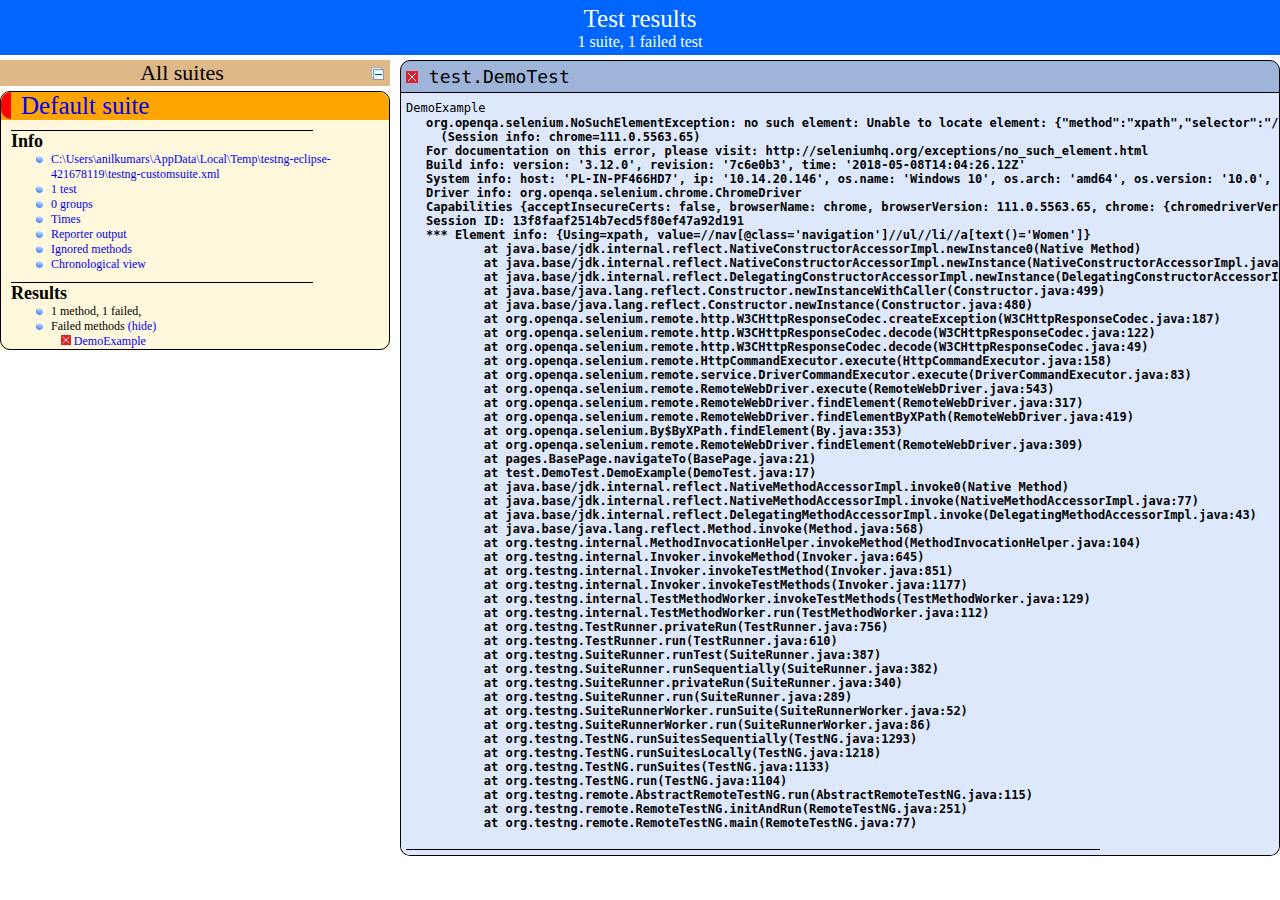
==== commit 1579a0cb: "Update" ====
--- a/test-output/index.html
+++ b/test-output/index.html
@@ -49,7 +49,7 @@
               <ul>
                 <li>
                   <a href="#" panel-name="test-xml-Default_suite" class="navigator-link ">
-                    <span>C:\Users\anilkumars\AppData\Local\Temp\testng-eclipse--1543625841\testng-customsuite.xml</span>
+                    <span>C:\Users\anilkumars\AppData\Local\Temp\testng-eclipse-421678119\testng-customsuite.xml</span>
                   </a> <!-- navigator-link  -->
                 </li>
                 <li>
@@ -128,13 +128,15 @@
                   <a name="DemoExample">
                   </a> <!-- DemoExample -->
                   <span class="method-name">DemoExample</span>
-                  <div class="stack-trace">org.openqa.selenium.ElementNotInteractableException: element not interactable
+                  <div class="stack-trace">org.openqa.selenium.NoSuchElementException: no such element: Unable to locate element: {&quot;method&quot;:&quot;xpath&quot;,&quot;selector&quot;:&quot;//nav[@class=&apos;navigation&apos;]//ul//li//a[text()=&apos;Women&apos;]&quot;}
   (Session info: chrome=111.0.5563.65)
+For documentation on this error, please visit: http://seleniumhq.org/exceptions/no_such_element.html
 Build info: version: &apos;3.12.0&apos;, revision: &apos;7c6e0b3&apos;, time: &apos;2018-05-08T14:04:26.12Z&apos;
 System info: host: &apos;PL-IN-PF466HD7&apos;, ip: &apos;10.14.20.146&apos;, os.name: &apos;Windows 10&apos;, os.arch: &apos;amd64&apos;, os.version: &apos;10.0&apos;, java.version: &apos;17.0.1&apos;
 Driver info: org.openqa.selenium.chrome.ChromeDriver
-Capabilities {acceptInsecureCerts: false, browserName: chrome, browserVersion: 111.0.5563.65, chrome: {chromedriverVersion: 111.0.5563.64 (c710e93d5b63..., userDataDir: C:\Users\ANILKU~1\AppData\L...}, goog:chromeOptions: {debuggerAddress: localhost:59106}, javascriptEnabled: true, networkConnectionEnabled: false, pageLoadStrategy: normal, platform: WINDOWS, platformName: WINDOWS, proxy: Proxy(), setWindowRect: true, strictFileInteractability: false, timeouts: {implicit: 0, pageLoad: 300000, script: 30000}, unhandledPromptBehavior: dismiss and notify, webauthn:extension:credBlob: true, webauthn:extension:largeBlob: true, webauthn:extension:minPinLength: true, webauthn:extension:prf: true, webauthn:virtualAuthenticators: true}
-Session ID: 8aa7ace7690c21adf0d8c0ddc76f3848
+Capabilities {acceptInsecureCerts: false, browserName: chrome, browserVersion: 111.0.5563.65, chrome: {chromedriverVersion: 111.0.5563.64 (c710e93d5b63..., userDataDir: C:\Users\ANILKU~1\AppData\L...}, goog:chromeOptions: {debuggerAddress: localhost:59656}, javascriptEnabled: true, networkConnectionEnabled: false, pageLoadStrategy: normal, platform: WINDOWS, platformName: WINDOWS, proxy: Proxy(), setWindowRect: true, strictFileInteractability: false, timeouts: {implicit: 0, pageLoad: 300000, script: 30000}, unhandledPromptBehavior: dismiss and notify, webauthn:extension:credBlob: true, webauthn:extension:largeBlob: true, webauthn:extension:minPinLength: true, webauthn:extension:prf: true, webauthn:virtualAuthenticators: true}
+Session ID: 13f8faaf2514b7ecd5f80ef47a92d191
+*** Element info: {Using=xpath, value=//nav[@class=&apos;navigation&apos;]//ul//li//a[text()=&apos;Women&apos;]}
 	at java.base/jdk.internal.reflect.NativeConstructorAccessorImpl.newInstance0(Native Method)
 	at java.base/jdk.internal.reflect.NativeConstructorAccessorImpl.newInstance(NativeConstructorAccessorImpl.java:77)
 	at java.base/jdk.internal.reflect.DelegatingConstructorAccessorImpl.newInstance(DelegatingConstructorAccessorImpl.java:45)
@@ -146,9 +148,11 @@
 	at org.openqa.selenium.remote.HttpCommandExecutor.execute(HttpCommandExecutor.java:158)
 	at org.openqa.selenium.remote.service.DriverCommandExecutor.execute(DriverCommandExecutor.java:83)
 	at org.openqa.selenium.remote.RemoteWebDriver.execute(RemoteWebDriver.java:543)
-	at org.openqa.selenium.remote.RemoteWebElement.execute(RemoteWebElement.java:276)
-	at org.openqa.selenium.remote.RemoteWebElement.click(RemoteWebElement.java:83)
-	at pages.BasePage.navigateTo(BasePage.java:29)
+	at org.openqa.selenium.remote.RemoteWebDriver.findElement(RemoteWebDriver.java:317)
+	at org.openqa.selenium.remote.RemoteWebDriver.findElementByXPath(RemoteWebDriver.java:419)
+	at org.openqa.selenium.By$ByXPath.findElement(By.java:353)
+	at org.openqa.selenium.remote.RemoteWebDriver.findElement(RemoteWebDriver.java:309)
+	at pages.BasePage.navigateTo(BasePage.java:21)
 	at test.DemoTest.DemoExample(DemoTest.java:17)
 	at java.base/jdk.internal.reflect.NativeMethodAccessorImpl.invoke0(Native Method)
 	at java.base/jdk.internal.reflect.NativeMethodAccessorImpl.invoke(NativeMethodAccessorImpl.java:77)
@@ -184,7 +188,7 @@
         </div> <!-- panel Default_suite -->
         <div panel-name="test-xml-Default_suite" class="panel">
           <div class="main-panel-header rounded-window-top">
-            <span class="header-content">C:\Users\anilkumars\AppData\Local\Temp\testng-eclipse--1543625841\testng-customsuite.xml</span>
+            <span class="header-content">C:\Users\anilkumars\AppData\Local\Temp\testng-eclipse-421678119\testng-customsuite.xml</span>
           </div> <!-- main-panel-header rounded-window-top -->
           <div class="main-panel-content rounded-window-bottom">
             <pre>
@@ -241,12 +245,12 @@
 data.setCell(0, 0, 0)
 data.setCell(0, 1, 'DemoExample')
 data.setCell(0, 2, 'test.DemoTest')
-data.setCell(0, 3, 10170);
+data.setCell(0, 3, 9096);
 window.suiteTableData['Default_suite']= { tableData: data, tableDiv: 'times-div-Default_suite'}
 return data;
 }
               </script>
-              <span class="suite-total-time">Total running time: 10 seconds</span>
+              <span class="suite-total-time">Total running time: 9 seconds</span>
               <div id="times-div-Default_suite">
               </div> <!-- times-div-Default_suite -->
             </div> <!-- times-div -->
@@ -281,11 +285,11 @@
                 <img src="failed.png">
                 </img>
                 <span class="method-name">DemoExample</span>
-                <span class="method-start">13417 ms</span>
+                <span class="method-start">12123 ms</span>
               </div> <!-- test-method -->
               <div class="configuration-method after">
                 <span class="method-name">tearDown</span>
-                <span class="method-start">23594 ms</span>
+                <span class="method-start">21224 ms</span>
               </div> <!-- configuration-method after -->
           </div> <!-- main-panel-content rounded-window-bottom -->
         </div> <!-- panel -->
